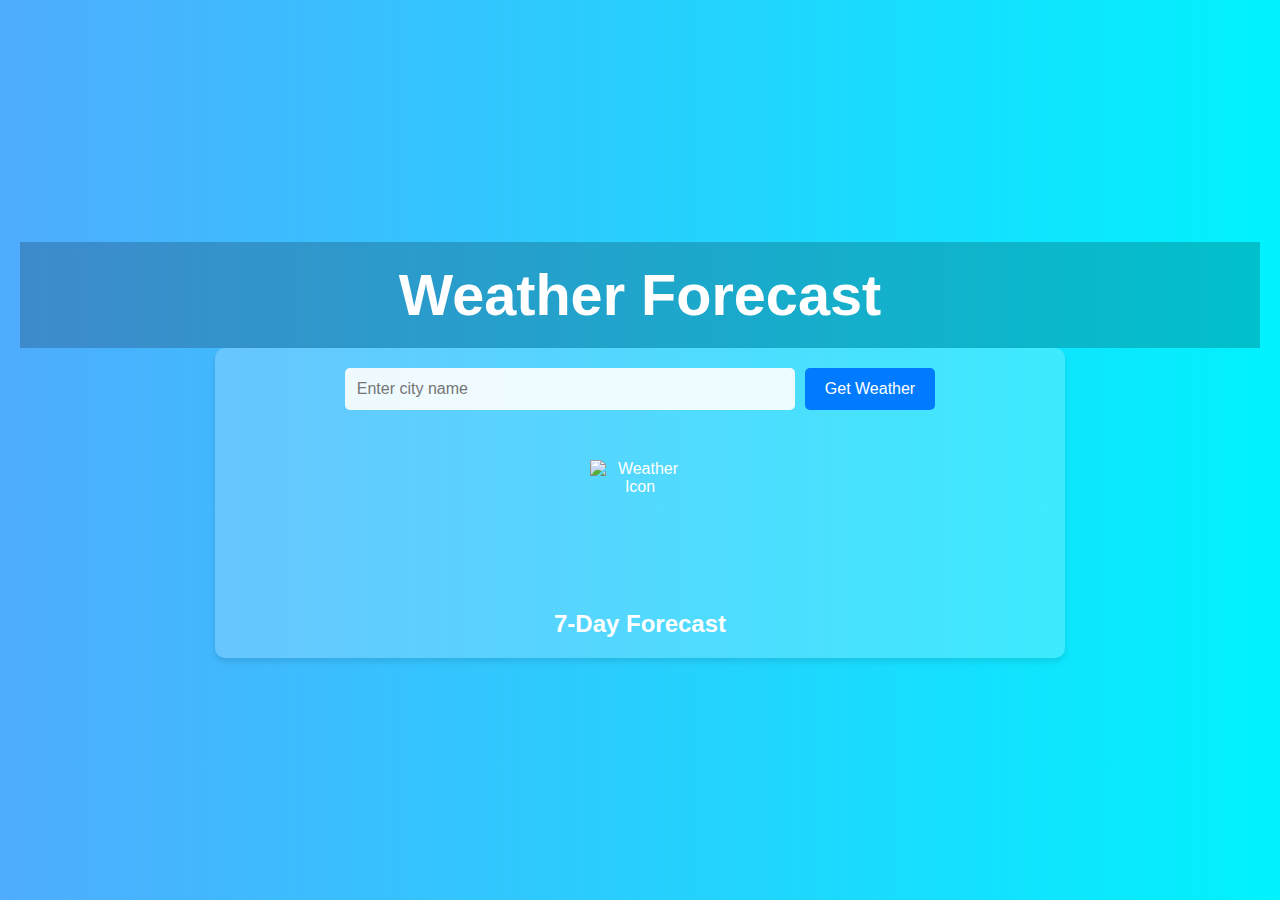
==== index.html @ fc80dadf "FIRST COMMIT" ====
<!DOCTYPE html>
<html lang="en">

<head>
    <meta charset="UTF-8">
    <meta name="viewport" content="width=device-width, initial-scale=1.0">
    <title>Weather API Website</title>
    <link rel="stylesheet" href="css/master.css">
    <link rel="icon" type="image/png" href="images/favicon.png">
</head>

<body>
    <header>
        <h1>Weather Forecast</h1>
    </header>
    
    <main>
        <section id="search">
            <input type="text" id="cityInput" placeholder="Enter city name" list="cityList">
            <datalist id="cityList"></datalist> <!-- ✅ Add this to make the dropdown work -->
            <button id="searchBtn">Get Weather</button>
        </section>
        
        <section id="weatherResults">
            <h2 id="cityName"></h2>
            <img id="weatherIcon" src="" alt="Weather Icon">
            <p id="temperature"></p>
            <p id="weatherDescription"></p>
        </section>

        <!-- NEW 7-Day Forecast Section -->
        <section id="forecast-container">
            <h2>7-Day Forecast</h2>
            <div id="forecast"></div>
        </section>
    </main>
    
    <script src="js/main.js"></script>
</body>

</html>
---- css/master.css ----
/* Reset some default styles */
* {
    margin: 0;
    padding: 0;
    box-sizing: border-box;
    font-family: Arial, sans-serif;
}

/* Style the body */
body {
    display: flex;
    flex-direction: column;
    align-items: center;
    justify-content: center;
    min-height: 100vh;
    background: linear-gradient(to right, #4facfe, #00f2fe);
    color: white;
    text-align: center;
    padding: 20px;
    width: 100%;
}

/* Header */
header {
    width: 100%;
    padding: 20px;
    background: rgba(0, 0, 0, 0.2);
    text-align: center;
    font-size: 1.8rem;
    font-weight: bold;
}

/* Main Content */
main {
    display: flex;
    flex-direction: column;
    align-items: center;
    width: 95%;
    max-width: 800px;
    background: rgba(255, 255, 255, 0.2);
    padding: 20px;
    border-radius: 10px;
    box-shadow: 0px 4px 6px rgba(0, 0, 0, 0.1);
}

/* Search Section */
#search {
    display: flex;
    width: 100%;
    flex-wrap: wrap;
    justify-content: center;
    gap: 10px;
    margin-bottom: 20px;
}

#cityInput {
    flex: 1;
    min-width: 250px;
    max-width: 450px;
    padding: 12px;
    font-size: 1rem;
    border: none;
    border-radius: 5px;
    background: rgba(255, 255, 255, 0.9);
}

#searchBtn {
    padding: 12px 20px;
    font-size: 1rem;
    background: #007bff;
    color: white;
    border: none;
    border-radius: 5px;
    cursor: pointer;
    transition: 0.3s;
}

#searchBtn:hover {
    background: #0056b3;
}

/* Weather Results */
#weatherResults {
    display: flex;
    flex-direction: column;
    align-items: center;
    width: 100%;
    padding: 20px 0;
}

#weatherIcon {
    width: 100px;
    height: 100px;
    margin: 10px 0;
}

#cityName {
    font-size: 1.8rem;
    font-weight: bold;
}

#temperature {
    font-size: 1.5rem;
    font-weight: bold;
}

/* 3-Day Forecast */
#forecast-container {
    width: 100%;
    margin-top: 20px;
}

#forecast {
    display: flex;
    justify-content: space-around;
    gap: 15px;
    width: 100%;
    max-width: 750px;
}

/* Each forecast day */
.forecast-day {
    display: flex;
    flex-direction: column;
    align-items: center;
    background: rgba(255, 255, 255, 0.3);
    padding: 12px;
    border-radius: 8px;
    width: 30%;
    text-align: center;
    min-width: 120px;
}

.forecast-day img {
    width: 60px;
    height: 60px;
}

/* Responsive Design */
@media (max-width: 768px) {
    #forecast {
        flex-direction: column;
        align-items: center;
    }

    .forecast-day {
        width: 80%;
        margin-bottom: 10px;
    }
}

@media (min-width: 1024px) {
    main {
        max-width: 850px;
    }

    #forecast {
        justify-content: space-between;
    }

    .forecast-day {
        width: 28%;
    }
}
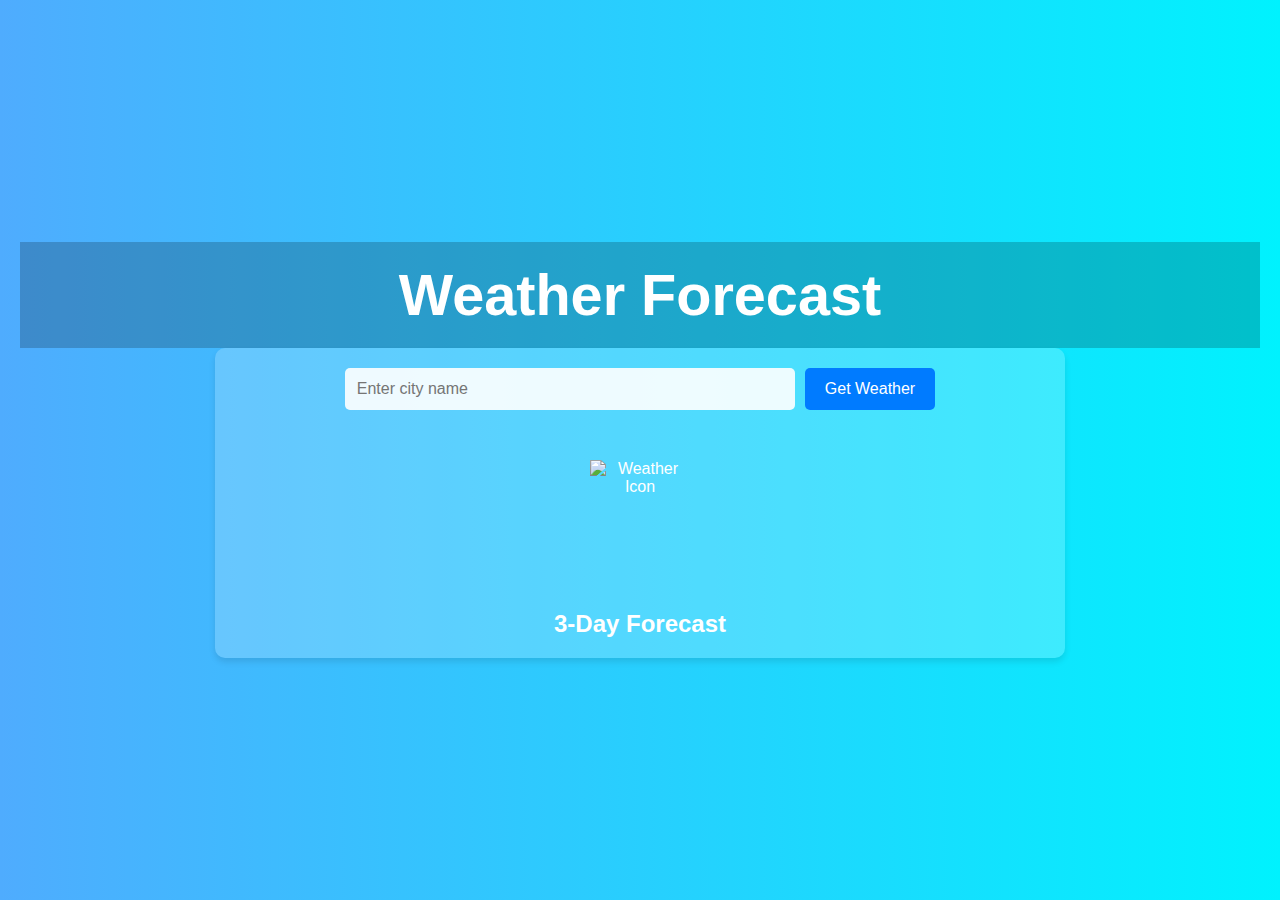
==== commit da2ec344: "second commit" ====
--- a/index.html
+++ b/index.html
@@ -28,9 +28,9 @@
             <p id="weatherDescription"></p>
         </section>
 
-        <!-- NEW 7-Day Forecast Section -->
+        <!-- NEW 3-Day Forecast Section -->
         <section id="forecast-container">
-            <h2>7-Day Forecast</h2>
+            <h2>3-Day Forecast</h2>
             <div id="forecast"></div>
         </section>
     </main>
